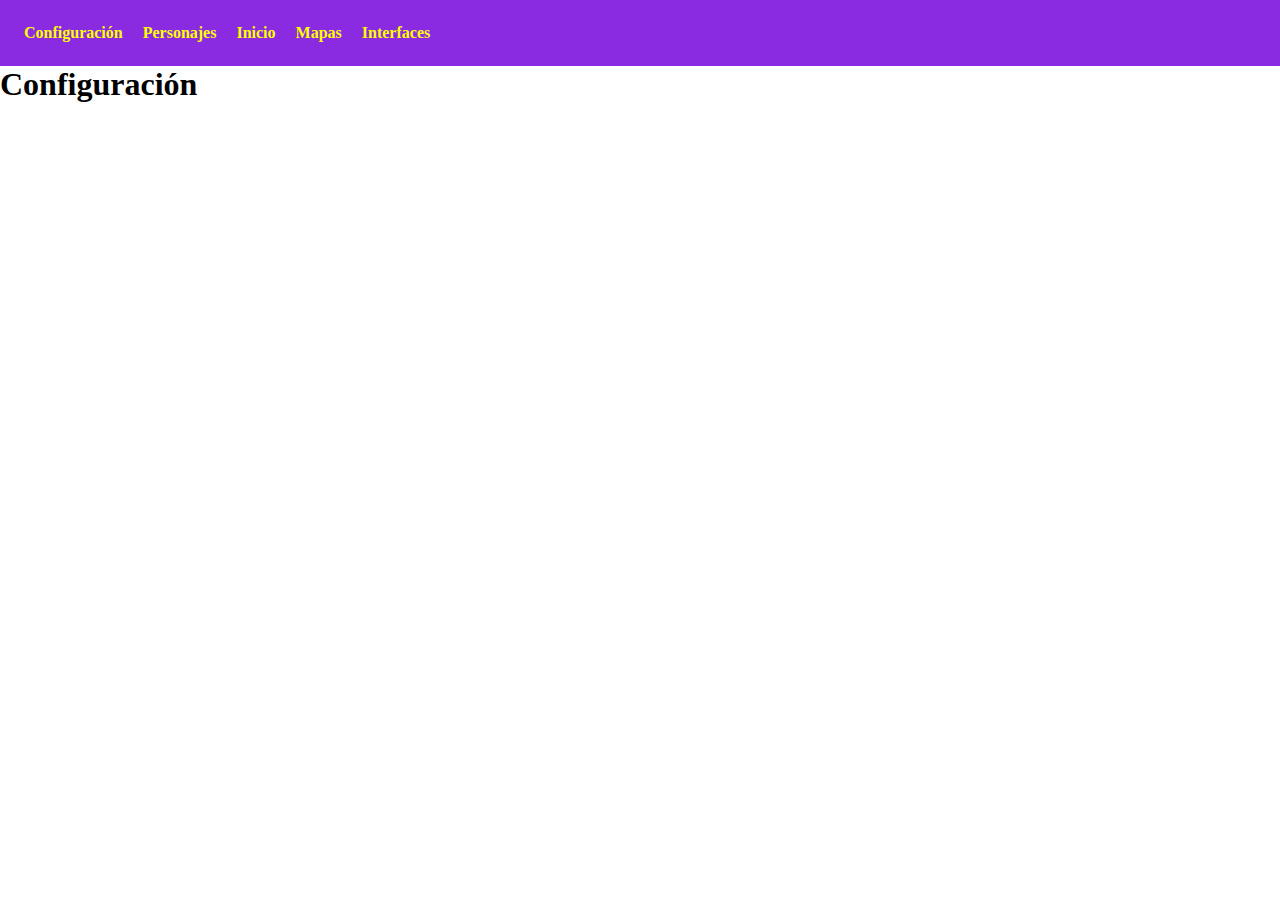
==== menuConfiguracion.html @ 6c5e73d9 "feature/menu" ====
<!DOCTYPE html>
<html lang="en">
<head>
    <meta charset="UTF-8">
    <meta name="viewport" content="width=device-width, initial-scale=1.0">
    <title>Proyecto Web</title>
    <link rel="stylesheet" href="css/style.css">
</head>
<body>
    <div class="menu-cont">
        <nav>
            <!-- <input type="checkbox" id="menuToggle">
            <label for="menuToggle" class="menu-icon">
                <i class="fa-solid fa-bars"></i>
            </label> -->
            <ul class="menu-opt">
                <li>
                    <a href="menuConfiguracion.html">Configuración</a>
                </li>
                <li>
                    <a href="menuPersonajes.html">Personajes</a>
                </li>
                <li>
                    <a href="landingPage.html">Inicio</a>
                    <!-- <img src="media/images/Logo.png"> -->
                </li>
                <li>
                    <a href="menuMapas.html">Mapas</a>
                </li>
                <li>
                    <a href="menuHUD.html">Interfaces</a>
                </li>
            </ul>
        </nav>
    </div>
    <header>
        <h1>Configuración</h1>
    </header>
    <main>

    </main>
    <footer>

    </footer>

    <!-- JQUERY CDN -->
    <script src="js/script.js"></script>
</body>
</html>
---- css/style.css ----
*
{
    margin: 0;
    padding: 0;
    box-sizing: border-box;
    scroll-behavior: smooth;
}

.menu-cont
{
    padding: 24px;
    display: flex;
    flex-wrap: wrap;
    justify-content: space-between;
    align-items: center;
    background-color: blueviolet;
}

.menu-cont > a
{
    display: block;
    width: 100%;
}

nav
{
    display: flex;
    flex-wrap: wrap;
    justify-content: space-between;
    align-items: center;
    color: yellow;
}

nav .menu-opt
{
    list-style: none;
    display: flex;
    align-items: center;
    gap: 20px;
}

/* Este checkbox permanecerá oculto siempre, aunque será el que me permita detectar si se tiene que ver u ocultar el menú */
/* #menuToggle
{
    display: none;
} */

/* Estado en reposo */
nav ul a
{
    display: block;
    font-weight: bold;
    color: yellow;
    text-decoration: none;
    transition: 0.3s;
}

/* MEDIA QUERY */

/* TABLET */

@media only screen and (max-width: 900px) 
{
    
}

/* MOBILE */

@media only screen and (max-width: 450px) 
{

}
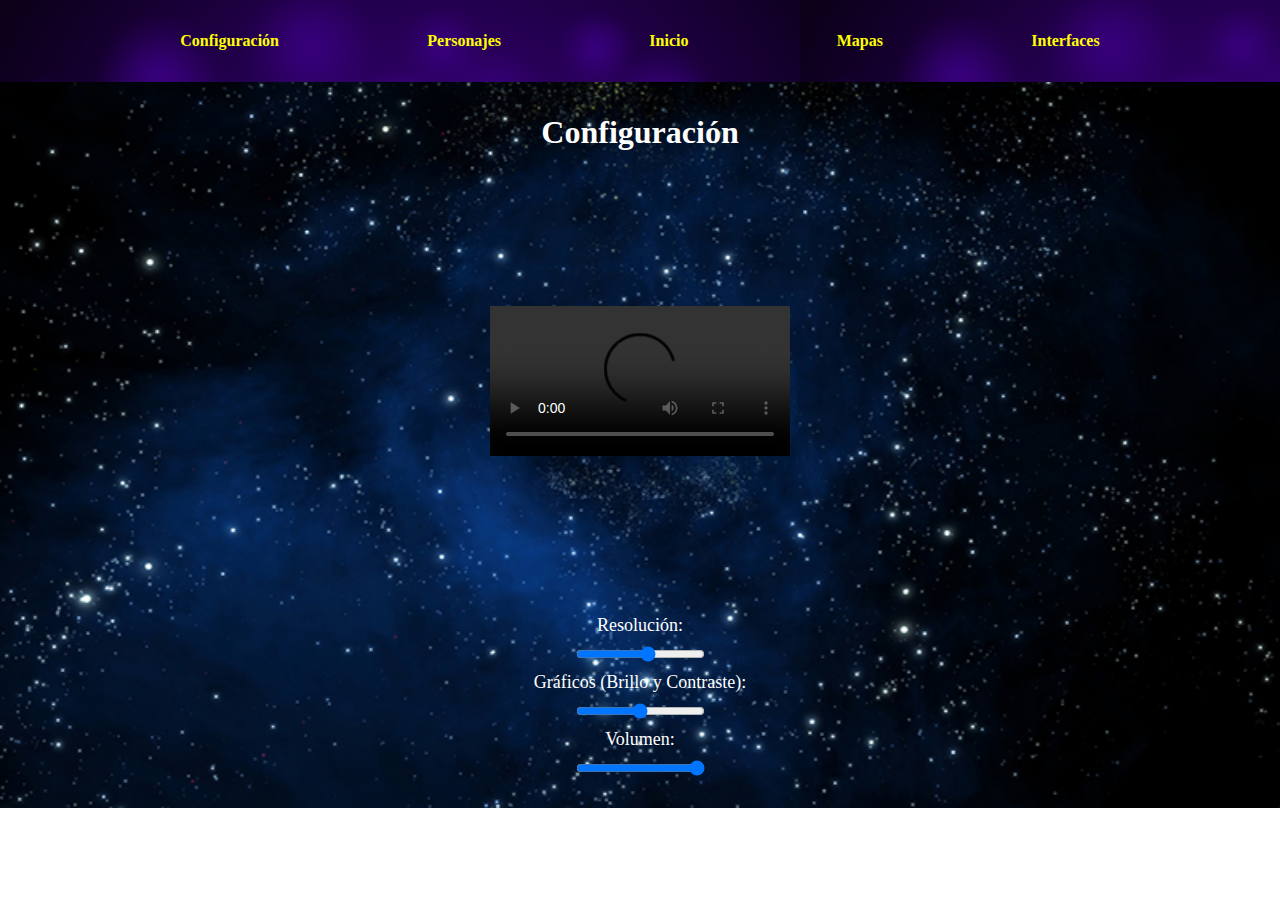
==== commit becfd9ce: "feature/configuration" ====
--- a/menuConfiguracion.html
+++ b/menuConfiguracion.html
@@ -4,7 +4,7 @@
     <meta charset="UTF-8">
     <meta name="viewport" content="width=device-width, initial-scale=1.0">
     <title>Proyecto Web</title>
-    <link rel="stylesheet" href="css/style.css">
+    <link rel="stylesheet" href="css/styleConfiguracion.css">
 </head>
 <body>
     <div class="menu-cont">
@@ -37,13 +37,29 @@
         <h1>Configuración</h1>
     </header>
     <main>
-
+        <div class="video-cont">
+            <video id="video" controls>
+                <source src="video.mp4" type="video/mp4">
+                Tu navegador no soporta el elemento de video.
+            </video>
+        </div>
+             
+        <div class="controls">
+            <label for="resolution">Resolución:</label>
+            <input type="range" id="resolution" min="240" max="1080" step="240" value="720">
+            
+            <label for="graphics">Gráficos (Brillo y Contraste):</label>
+            <input type="range" id="graphics" min="50" max="150" step="10" value="100">
+            
+            <label for="volume">Volumen:</label>
+            <input type="range" id="volume" min="0" max="1" step="0.1" value="1">
+        </div>
     </main>
     <footer>
 
     </footer>
 
     <!-- JQUERY CDN -->
-    <script src="js/script.js"></script>
+    <script src="js/scriptConfiguracion.js"></script>
 </body>
 </html>--- a/css/styleConfiguracion.css
+++ b/css/styleConfiguracion.css
@@ -0,0 +1,94 @@
+/* La regla especial @font-face me permite cargar una tipografía desde un archivo local y asignarle un nombre mediante la propiedad font-family */
+@font-face 
+{
+  /* El nombre que le damos a la tipografía que cargamos */
+  font-family: "FNAF";
+  src: url(../fonts/SHOWG.ttf);
+}
+
+*
+{
+    margin: 0;
+    padding: 0;
+    box-sizing: border-box;
+    scroll-behavior: smooth;
+    font-family: "FNAF";
+}
+
+body
+{
+    background-image: url(../media/images/Galaxy.png);
+    background-repeat: no-repeat;
+    background-size: 100% 100%;
+    text-align: center;
+}
+
+.menu-cont
+{
+    padding: 2em;
+    background-image: url(../media/images/Purple-Dephts.png);
+}
+
+.menu-cont > a
+{
+    display: block;
+    width: 100%;
+}
+
+nav .menu-opt
+{
+    list-style: none;
+    display: flex;
+    justify-content: space-evenly;
+    align-items: center;
+}
+
+/* Estado en reposo */
+nav ul a
+{
+    display: block;
+    font-weight: bold;
+    color: yellow;
+    text-decoration: none;
+    transition: 0.3s;
+}
+
+nav ul a:hover
+{
+    color: white;
+}
+
+h1
+{
+    text-align: center;
+    font-size: 2rem;
+    color: white;
+    padding: 1em;
+}
+
+.video-cont
+{
+    display: block;
+    align-content: center;
+    width: 100%;
+    height: 25em;
+}
+
+video 
+{
+    max-width: 70%;
+    height: auto;
+}
+
+.controls 
+{
+    margin: 2em;
+}
+
+label, input 
+{
+    font-size: 18px;
+    display: block;
+    margin: 10px auto;
+    color: white;
+}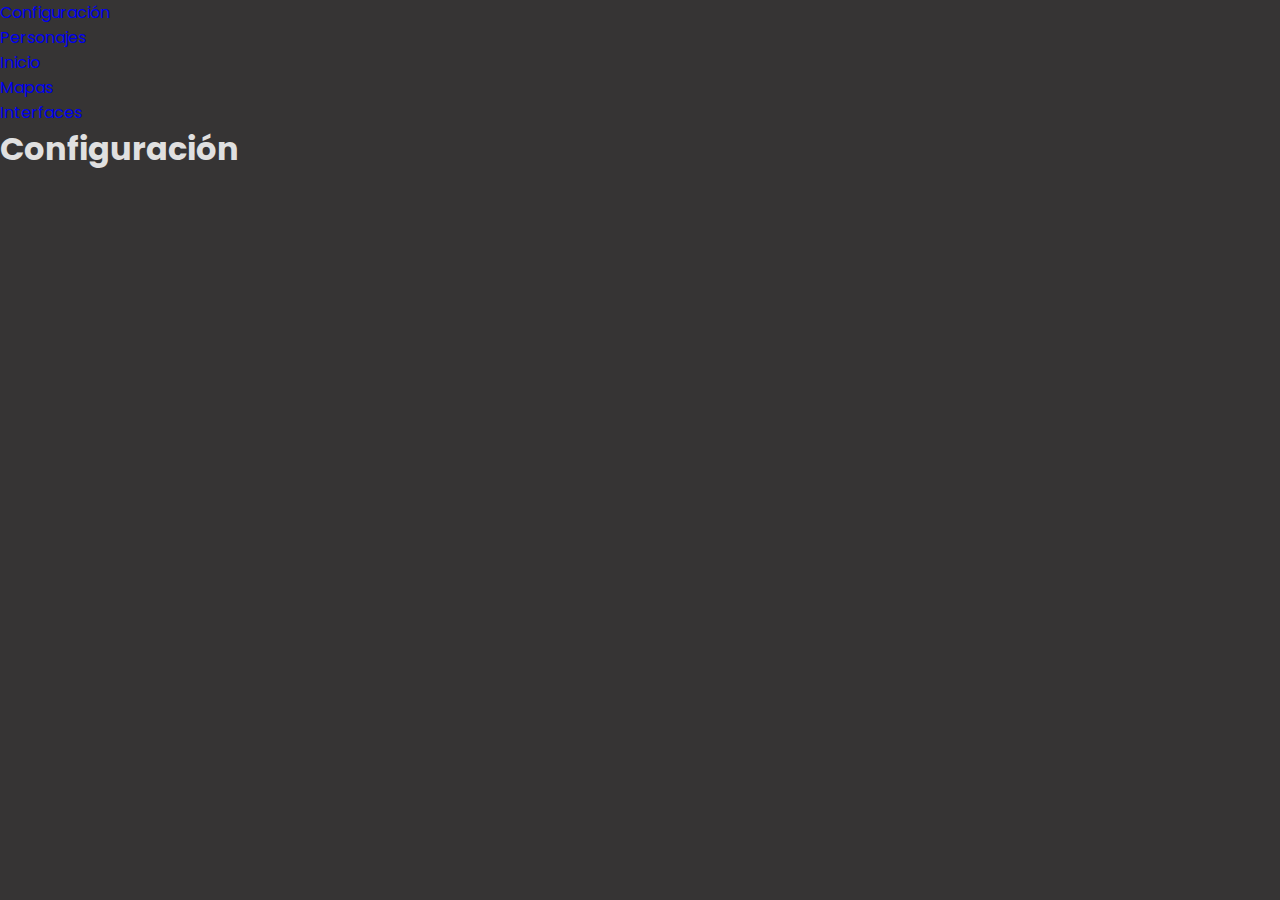
==== commit f19f96ad: "fix/landingpage" ====
--- a/menuConfiguracion.html
+++ b/menuConfiguracion.html
@@ -4,7 +4,7 @@
     <meta charset="UTF-8">
     <meta name="viewport" content="width=device-width, initial-scale=1.0">
     <title>Proyecto Web</title>
-    <link rel="stylesheet" href="css/styleConfiguracion.css">
+    <link rel="stylesheet" href="css/style.css">
 </head>
 <body>
     <div class="menu-cont">
@@ -37,29 +37,13 @@
         <h1>Configuración</h1>
     </header>
     <main>
-        <div class="video-cont">
-            <video id="video" controls>
-                <source src="video.mp4" type="video/mp4">
-                Tu navegador no soporta el elemento de video.
-            </video>
-        </div>
-             
-        <div class="controls">
-            <label for="resolution">Resolución:</label>
-            <input type="range" id="resolution" min="240" max="1080" step="240" value="720">
-            
-            <label for="graphics">Gráficos (Brillo y Contraste):</label>
-            <input type="range" id="graphics" min="50" max="150" step="10" value="100">
-            
-            <label for="volume">Volumen:</label>
-            <input type="range" id="volume" min="0" max="1" step="0.1" value="1">
-        </div>
+
     </main>
     <footer>
 
     </footer>
 
     <!-- JQUERY CDN -->
-    <script src="js/scriptConfiguracion.js"></script>
+    <script src="js/script.js"></script>
 </body>
 </html>--- a/css/style.css
+++ b/css/style.css
@@ -0,0 +1,661 @@
+@import url('https://fonts.googleapis.com/css2?family=Poppins:wght@400;500;600;700;800&display=swap');
+
+*{
+    margin: 0;
+    padding: 0;
+    box-sizing: border-box;
+    text-decoration: none;
+    list-style: none;
+}
+body {
+    font-family: "Poppins", sans-serif;
+    background-color: #363434; /* Gris muy oscuro */
+    color: #e0e0e0; /* Gris claro */
+}
+
+.container {
+    max-width: 1200px;
+    margin: 0 auto;
+}
+
+/* Header */
+.header {
+    background-image: linear-gradient(
+        rgba(61, 57, 57, 0.8),
+        rgba(0,0,0,0.8)),
+        url(../media/images/PurpleDephts.png);
+    background-position: center bottom;
+    background-repeat: no-repeat;
+    background-size: cover;
+    min-height: 70vh;
+    display: flex;
+    align-items: center;
+    position: relative;
+}
+
+.menu{
+    position: absolute;
+    top: 0;
+    left: 0;
+    right: 0;
+    display: flex;
+    align-items: center;
+    justify-content: space-between;
+    z-index: 10;
+}
+
+.logo{
+    color: #9b4d96; /* Morado */
+    font-size: 30px;
+    font-weight: 800;
+}
+
+.menu .navbar ul li {
+    position: relative;
+    float: left;
+}
+
+.menu .navbar ul li a {
+    font-size: 18px;
+    padding: 20px;
+    color: #ff6347; /* Rojo tomate */
+    display: block;
+    font-weight: 600;
+}
+.menu .navbar ul li a:hover {
+    color: #9b4d96; /* Morado */
+}
+
+#menu {
+    display: none;
+}
+.menu-icono {
+    width: 25px;
+}
+
+.menu label {
+    cursor: pointer;
+    display: none;
+}
+
+.header-content {
+    text-align: center;
+    z-index: 10;
+}
+
+.header-content h1 {
+    font-size: 70px;
+    line-height: 80px;
+    color: #ff6347; /* Rojo tomate */
+    text-transform: uppercase;
+    margin-bottom: 35px;
+}
+
+.header-content p {
+    font-size: 16px;
+    color: #d1c6e7; /* Gris suave */
+    padding: 0 250px;
+    margin-bottom: 25px;
+}
+
+.btn-1 {
+    display: inline-block;
+    padding: 11px 35px;
+    background-color: #9b4d96; /* Morado */
+    color: #F9FAFC;
+    text-transform: uppercase;
+    border-radius: 5px;
+}
+
+.btn-1:hover {
+    background-color: #7e3e7e; /* Morado más oscuro */
+}
+
+/* Sección de personajes */
+.personajes {
+    padding: 100px 0;
+    background-color: #262626; /* Gris muy oscuro */
+    position: relative;
+}
+
+.personajes-content {
+    text-align: center;
+}
+
+.personajes-content h2 {
+    font-size: 55px;
+    line-height: 70px;
+    color: #ff6347; /* Rojo tomate */
+    text-transform: uppercase;
+    padding: 0;
+    margin-bottom: 15px;
+}
+
+.text-p {
+    font-size: 16px;
+    color: #d1c6e7; /* Gris suave */
+    padding: 0 250px;
+    margin-bottom: 35px;
+}
+
+.personajes-group {
+    display: flex;
+    justify-content: space-between;
+    margin-bottom: 50px;
+}
+
+.personajes-1 {
+    padding: 0 25px;
+}
+
+.personajes-1 img {
+    width: 200px;
+    border-radius: 10px;
+}
+
+.personajes-img {
+    position: absolute;
+    top: 0;
+    right: 0;
+}
+
+.personajes-1 h3 {
+    color: #ff6347; /* Rojo tomate */
+    font-size: 20px;
+    margin-bottom: 15px;
+}
+
+/* Sección de redes sociales */
+.rrss {
+    background-image: linear-gradient(
+        rgba(0,0,0,0.8),
+        rgba(0,0,0,0.8)),
+        url(../imagenes/background.png);
+    background-position: center center;
+    background-repeat: no-repeat;
+    background-size: cover;
+    background-attachment: fixed;
+    padding: 100px 0;
+}
+
+.rrss-content {
+    text-align: center;
+}
+
+.rrss-content h2 {
+    font-size: 55px;
+    line-height: 70px;
+    color: #9b4d96; /* Morado */
+    text-transform: uppercase;
+    margin-bottom: 50px;
+}
+
+.rrss-content p {
+    font-size: 16px;
+    color: #d1c6e7; /* Gris suave */
+    margin-bottom: 50px;
+    padding: 0 100px;
+}
+
+.rrss-group {
+    display: flex;
+    justify-content: space-between;
+    margin-bottom: 50px;
+}
+
+.rrss-1 {
+    padding: 0 100px;
+}
+
+.rrss-1 img {
+    width: 100px;
+    margin-bottom: 15px;
+}
+
+.rrss-1 h3 {
+    color: #ff6347; /* Rojo tomate */
+    font-size: 18px;
+}
+
+/* Formulario */
+form {
+    background-color: #333333; /* Gris oscuro */
+    padding: 40px;
+    border-radius: 8px;
+    box-shadow: 0 0 20px rgba(0, 0, 0, 0.7);
+    margin-top: 30px;
+}
+
+form h2 {
+    color: #9b4d96; /* Morado */
+    font-size: 30px;
+    text-align: center;
+    margin-bottom: 20px;
+}
+
+input[type="text"], input[type="email"], input[type="password"], textarea {
+    width: 100%;
+    padding: 15px;
+    margin-bottom: 20px;
+    border-radius: 5px;
+    border: 2px solid #666;
+    background-color: #444; /* Gris oscuro */
+    color: #fff;
+    font-size: 16px;
+}
+
+input[type="text"]:focus, input[type="email"]:focus, input[type="password"]:focus, textarea:focus {
+    border-color: #ff6347; /* Rojo tomate */
+    background-color: #555;
+}
+
+button {
+    background-color: #ff6347; /* Rojo tomate */
+    color: #fff;
+    padding: 15px 30px;
+    border: none;
+    border-radius: 5px;
+    width: 100%;
+    font-size: 18px;
+    cursor: pointer;
+}
+
+button:hover {
+    background-color: #9b4d96; /* Morado */
+}
+
+/* Sección de información */
+.info {
+    display: flex;
+}
+
+.info-1 {
+    width: 50%;
+    padding: 100px 250px 100px 100px;
+    background-color: #fdff6a; /* Amarillo vibrante */
+}
+
+.info-2, .info-3 {
+    background-image: url(../media/images/Aestethic.webp);
+    background-position: center center;
+    background-repeat: no-repeat;
+    background-size: cover;
+    width: 50%;
+}
+.info-3 {
+    background-image: url(../media/images/Cameras.jpg);
+    background-position: center center;
+    background-repeat: no-repeat;
+    background-size: cover;
+    width: 50%;
+}
+
+h2 {
+    font-size: 55px;
+    line-height: 70px;
+    color: #9b4d96; /* Morado */
+    text-transform: uppercase;
+    margin-bottom: 20px;
+}
+
+p {
+    font-size: 16px;
+    color: #d1c6e7; /* Gris suave */
+    margin: 25px 0 45px 0;
+}
+
+.boss {
+    padding: 100px 0;
+    text-align: center;
+}
+
+.boss-content {
+    display: flex;
+    justify-content: space-between;
+}
+
+.boss-1 {
+    padding: 15px 55px;
+}
+
+.boss-1 img {
+    width: 250px;
+    border-radius: 15px;
+    margin-bottom: 15px;
+}
+
+.boss-1 h3 {
+    font-size: 25px;
+    color: #ff6347; /* Rojo tomate */
+}
+
+.footer {
+    padding: 100px 0;
+    background-color: #1a1a1a; /* Gris oscuro */
+}
+
+.footer-content {
+    display: flex;
+    justify-content: space-between;
+}
+
+.link h3 {
+    font-size: 18px;
+    color: #FFCDD2; /* Rosa pálido */
+    margin-bottom: 15px;
+}
+
+.link a {
+    font-size: 16px;
+    color: #cccccc; /* Gris claro */
+    display: block;
+    margin-bottom: 15px;
+}
+
+@media(max-width:991px) {
+    .menu {
+        padding: 30px;
+    }
+
+    .menu label {
+        display: initial;
+    }
+
+    .menu .navbar {
+        position: absolute;
+        top: 100%;
+        left: 0;
+        right: 0;
+        background-color: #323337;
+        display: none;
+    }
+
+    .menu .navbar ul li {
+        width: 100%;
+    }
+
+    #menu:checked ~ .navbar {
+        display: initial;
+    }
+
+   /* Estilo para el checkbox para que no sea visible */
+#menu {
+    display: none;
+}
+
+/* Cuando el checkbox está marcado, mostramos el menú */
+#menu:checked + label + .navbar {
+    display: block;
+}
+
+/* Estilo del menú por defecto (cuando no se muestra) */
+.navbar {
+    display: none;
+}
+
+    .header {
+        min-height: 0vh;
+    }
+
+    .header-content {
+        padding: 100px 30px;
+    }
+
+    .header-content p {
+        padding: 0;
+    }
+
+    .personajes {
+        padding: 30px;
+    }
+
+    .personajes-content h2 {
+        padding: 0;
+    }
+
+    .text-p {
+        padding: 0;
+    }
+
+    .personajes-group {
+        flex-direction: column;
+        margin-bottom: 0;
+    }
+
+    .personajes-img {
+        display: none;
+    }
+
+    .rrss {
+        padding: 30px;
+    }
+
+    .rrss-content p {
+        padding: 0;
+    }
+
+    .rrss-group {
+        flex-direction: column;
+        margin-bottom: 0;
+    }
+
+    .rrss-1 {
+        margin-bottom: 25px;
+    }
+
+    .info {
+        flex-direction: column;
+    }
+
+    .info-1 {
+        width: 100%;
+        padding: 30px;
+        text-align: center;
+    }
+
+    .info-2, .info-3 {
+        display: none;
+    }
+
+    .block {
+        padding: 30px;
+    }
+
+    .block-content {
+        flex-direction: column;
+    }
+
+    .boss-1 {
+        padding: 0;
+    }
+
+    .footer {
+        padding: 30px;
+    }
+
+    .footer-content {
+        flex-direction: column;
+        text-align: center;
+    }
+
+    .boss-content {
+        flex-direction: column;
+    }
+
+    .boss-1 {
+        padding: 15px;
+        text-align: center;
+    }
+
+    .boss-1 img {
+        width: 100%;
+        margin-bottom: 15px;
+    }
+
+    * {
+        margin: 0;
+        padding: 0;
+        box-sizing: border-box;
+    }
+    
+    body {
+        font-family: 'Poppins', sans-serif;
+        color: #fff;
+        background-color: #000;
+    }
+    
+    .container {
+        width: 80%;
+        margin: 0 auto;
+    }
+    
+    header {
+        position: relative;
+        background: url(../media/images/background.png) no-repeat center center/cover;
+        height: 100vh;
+        color: white;
+        padding-top: 50px;
+    }
+    
+    .menu {
+        display: flex;
+        justify-content: space-between;
+        align-items: center;
+    }
+    
+    .logo {
+        font-size: 24px;
+        font-weight: bold;
+        color: #fff;
+        text-decoration: none;
+    }
+    
+    .navbar ul {
+        list-style-type: none;
+    }
+    
+    .navbar ul li {
+        display: inline;
+        margin: 0 15px;
+    }
+    
+    .navbar ul li a {
+        color: #fff;
+        text-decoration: none;
+        font-size: 18px;
+    }
+    
+    #menu {
+        display: none;
+    }
+    
+    #menu:checked + label + .navbar {
+        display: block;
+    }
+    
+    label {
+        cursor: pointer;
+    }
+    
+    .menu-icono {
+        width: 30px;
+        height: 30px;
+    }
+    
+    .header-content {
+        text-align: center;
+        padding-top: 20px;
+    }
+    
+    .header-content h1 {
+        font-size: 50px;
+    }
+    
+    header p {
+        font-size: 20px;
+        margin: 20px 0;
+    }
+    
+    .btn-1 {
+        padding: 10px 20px;
+        background-color: #f7941d;
+        text-decoration: none;
+        color: #fff;
+        border-radius: 5px;
+        font-weight: bold;
+    }
+    
+    .personajes {
+        background-color: #000000;
+        padding: 50px 0;
+    }
+    
+    .personajes-img {
+        width: 100%;
+        height: auto;
+    }
+    
+    .personajes-group {
+        display: flex;
+        justify-content: space-between;
+        flex-wrap: wrap;
+    }
+    
+    .personajes-1 {
+        width: 30%;
+        text-align: center;
+        margin-bottom: 30px;
+    }
+    
+    .personajes-1 img {
+        width: 100%;
+        height: auto;
+    }
+    
+    footer {
+        background-color: #000000;
+        padding: 30px 0;
+        color: #fff;
+    }
+    
+    .footer-content {
+        display: flex;
+        justify-content: space-between;
+    }
+    
+    .link {
+        width: 20%;
+    }
+    
+    .link h3 {
+        margin-bottom: 10px;
+    }
+    
+    .link ul {
+        list-style-type: none;
+    }
+    
+    .link ul li {
+        margin-bottom: 10px;
+    }
+    
+    .link ul li a {
+        color: #fff;
+        text-decoration: none;
+    }
+    
+    .rrss-group {
+        display: flex;
+        justify-content: space-between;
+    }
+    
+    .rrss-1 {
+        width: 30%;
+        text-align: center;
+    }
+    
+    .rrss-1 img {
+        width: 100%;
+        height: auto;
+    }
+}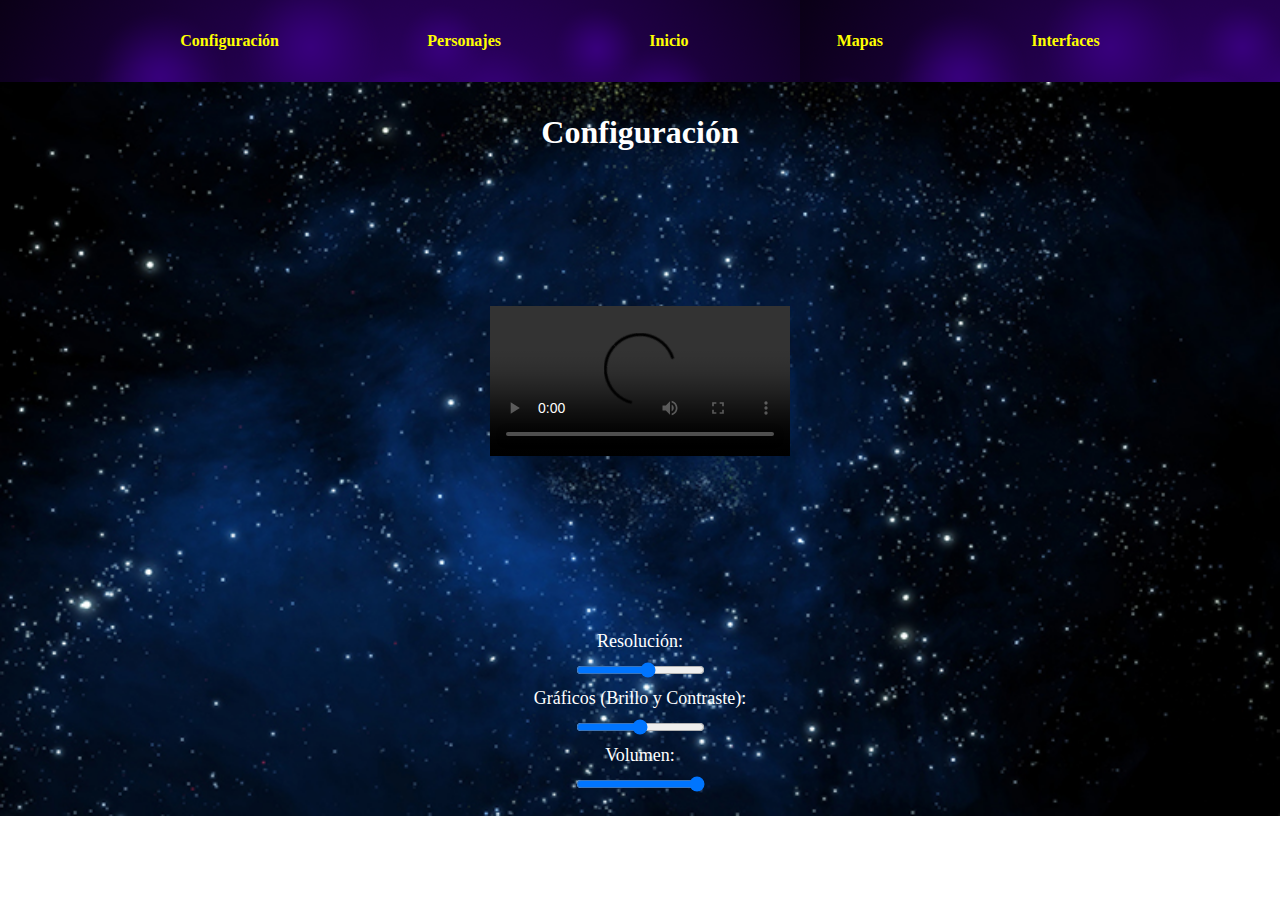
==== commit 691a5e06: "fix/configuration" ====
--- a/menuConfiguracion.html
+++ b/menuConfiguracion.html
@@ -4,7 +4,7 @@
     <meta charset="UTF-8">
     <meta name="viewport" content="width=device-width, initial-scale=1.0">
     <title>Proyecto Web</title>
-    <link rel="stylesheet" href="css/style.css">
+    <link rel="stylesheet" href="css/styleConfiguracion.css">
 </head>
 <body>
     <div class="menu-cont">
@@ -37,13 +37,29 @@
         <h1>Configuración</h1>
     </header>
     <main>
-
+        <div class="video-cont">
+            <video id="video" controls>
+                <source src="video.mp4" type="video/mp4">
+                Tu navegador no soporta el elemento de video.
+            </video>
+        </div>
+        
+        <div class="controls">
+            <label for="resolution">Resolución:</label>
+            <input type="range" id="resolution" min="240" max="1080" step="240" value="720">
+            
+            <label for="graphics">Gráficos (Brillo y Contraste):</label>
+            <input type="range" id="graphics" min="50" max="150" step="10" value="100">
+            
+            <label for="volume">Volumen:</label>
+            <input type="range" id="volume" min="0" max="1" step="0.1" value="1">
+        </div>
     </main>
     <footer>
 
     </footer>
 
     <!-- JQUERY CDN -->
-    <script src="js/script.js"></script>
+    <script src="js/scriptConfiguracion.js"></script>
 </body>
 </html>--- a/css/styleConfiguracion.css
+++ b/css/styleConfiguracion.css
@@ -0,0 +1,124 @@
+/* La regla especial @font-face me permite cargar una tipografía desde un archivo local y asignarle un nombre mediante la propiedad font-family */
+@font-face 
+{
+  /* El nombre que le damos a la tipografía que cargamos */
+  font-family: "FNAF";
+  src: url(../fonts/SHOWG.ttf);
+}
+
+*
+{
+    margin: 0;
+    padding: 0;
+    box-sizing: border-box;
+    scroll-behavior: smooth;
+    font-family: "FNAF";
+}
+
+body
+{
+    background-image: url(../media/images/Galaxy.png);
+    background-repeat: no-repeat;
+    background-size: 100% 100%;
+    text-align: center;
+}
+
+.menu-cont
+{
+    padding: 2em;
+    background-image: url(../media/images/Purple-Dephts.png);
+}
+
+.menu-cont > a
+{
+    display: block;
+    width: 100%;
+}
+
+nav .menu-opt
+{
+    list-style: none;
+    display: flex;
+    justify-content: space-evenly;
+    align-items: center;
+}
+
+/* Estado en reposo */
+nav ul a
+{
+    display: block;
+    font-weight: bold;
+    color: yellow;
+    text-decoration: none;
+    transition: 0.3s;
+}
+
+nav ul a:hover
+{
+    color: white;
+}
+
+h1
+{
+    text-align: center;
+    font-size: 2rem;
+    color: white;
+    padding: 1em;
+}
+
+.video-cont
+{
+    display: block;
+    align-content: center;
+    width: 100%;
+    height: 25rem;
+}
+
+video 
+{
+    max-width: 60%;
+    height: auto;
+}
+
+.controls 
+{
+    margin-top: 3em;
+    margin-bottom: 1.5em;
+}
+
+label, input 
+{
+    font-size: 18px;
+    display: block;
+    margin: 10px auto;
+    color: white;
+}
+
+.game-container 
+{
+    position: relative;
+    display: inline-block;
+    background: url("../media/images/BackBattle.png") no-repeat center center/cover;
+}
+
+.character 
+{
+    position: absolute;
+    transition: opacity 0.3s, transform 0.5s;
+}
+
+.health-bar 
+{
+    width: 150px;
+    position: absolute;
+}
+.switch-button 
+{
+    position: absolute;
+    bottom: 10px;
+    right: 10px;
+    padding: 10px;
+    background: blue;
+    color: white;
+    cursor: pointer;
+}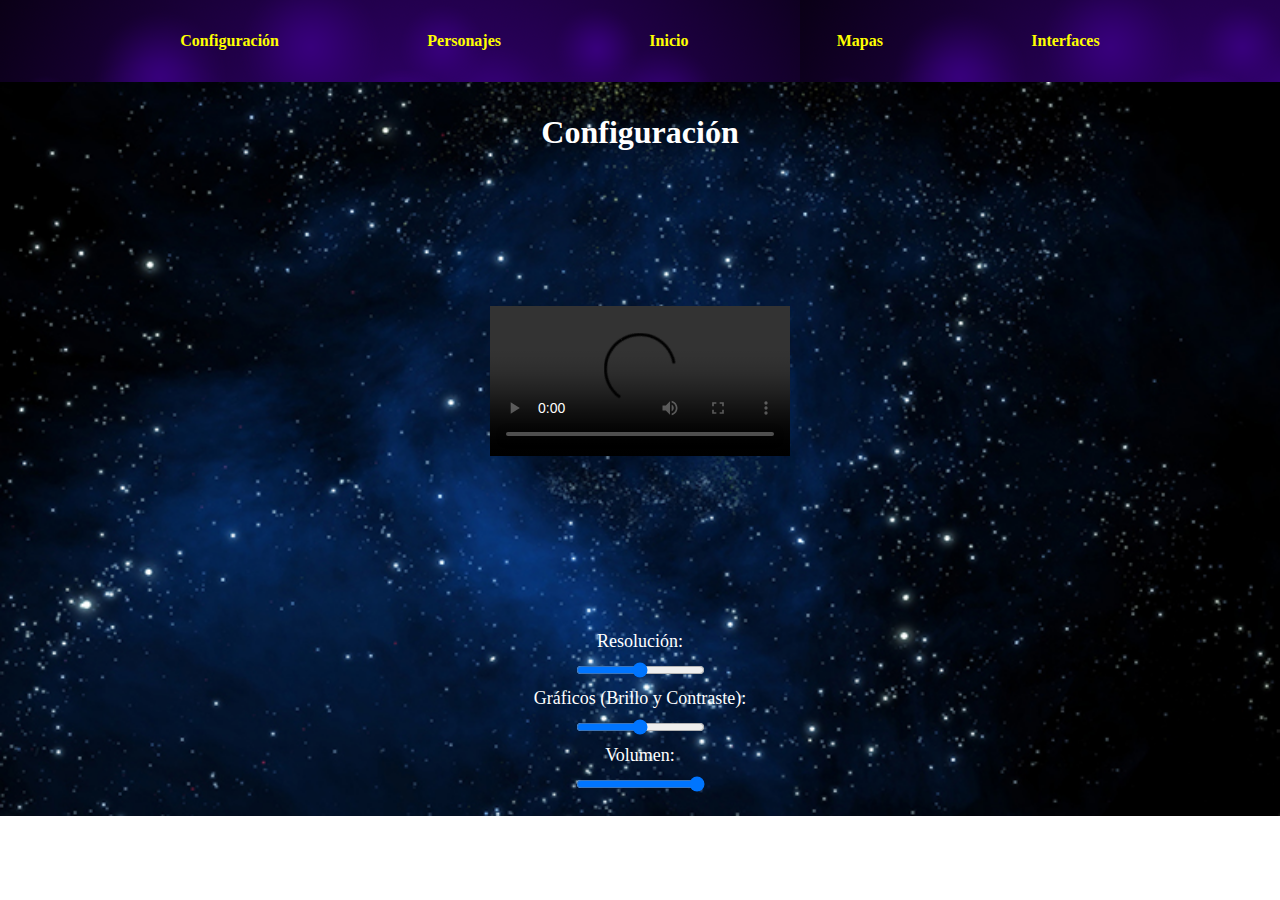
==== commit b3144824: "fix/configuration & file names" ====
--- a/menuConfiguracion.html
+++ b/menuConfiguracion.html
@@ -39,14 +39,14 @@
     <main>
         <div class="video-cont">
             <video id="video" controls>
-                <source src="video.mp4" type="video/mp4">
+                <source src="media/videos/FNAF-Gameplay.mp4" type="video/mp4">
                 Tu navegador no soporta el elemento de video.
             </video>
         </div>
         
         <div class="controls">
             <label for="resolution">Resolución:</label>
-            <input type="range" id="resolution" min="240" max="1080" step="240" value="720">
+            <input type="range" id="resolution" min="240" max="1200" step="240" value="720">
             
             <label for="graphics">Gráficos (Brillo y Contraste):</label>
             <input type="range" id="graphics" min="50" max="150" step="10" value="100">
--- a/css/styleConfiguracion.css
+++ b/css/styleConfiguracion.css
@@ -76,7 +76,7 @@
 
 video 
 {
-    max-width: 60%;
+    max-width: 50%;
     height: auto;
 }
 
@@ -92,33 +92,4 @@
     display: block;
     margin: 10px auto;
     color: white;
-}
-
-.game-container 
-{
-    position: relative;
-    display: inline-block;
-    background: url("../media/images/BackBattle.png") no-repeat center center/cover;
-}
-
-.character 
-{
-    position: absolute;
-    transition: opacity 0.3s, transform 0.5s;
-}
-
-.health-bar 
-{
-    width: 150px;
-    position: absolute;
-}
-.switch-button 
-{
-    position: absolute;
-    bottom: 10px;
-    right: 10px;
-    padding: 10px;
-    background: blue;
-    color: white;
-    cursor: pointer;
 }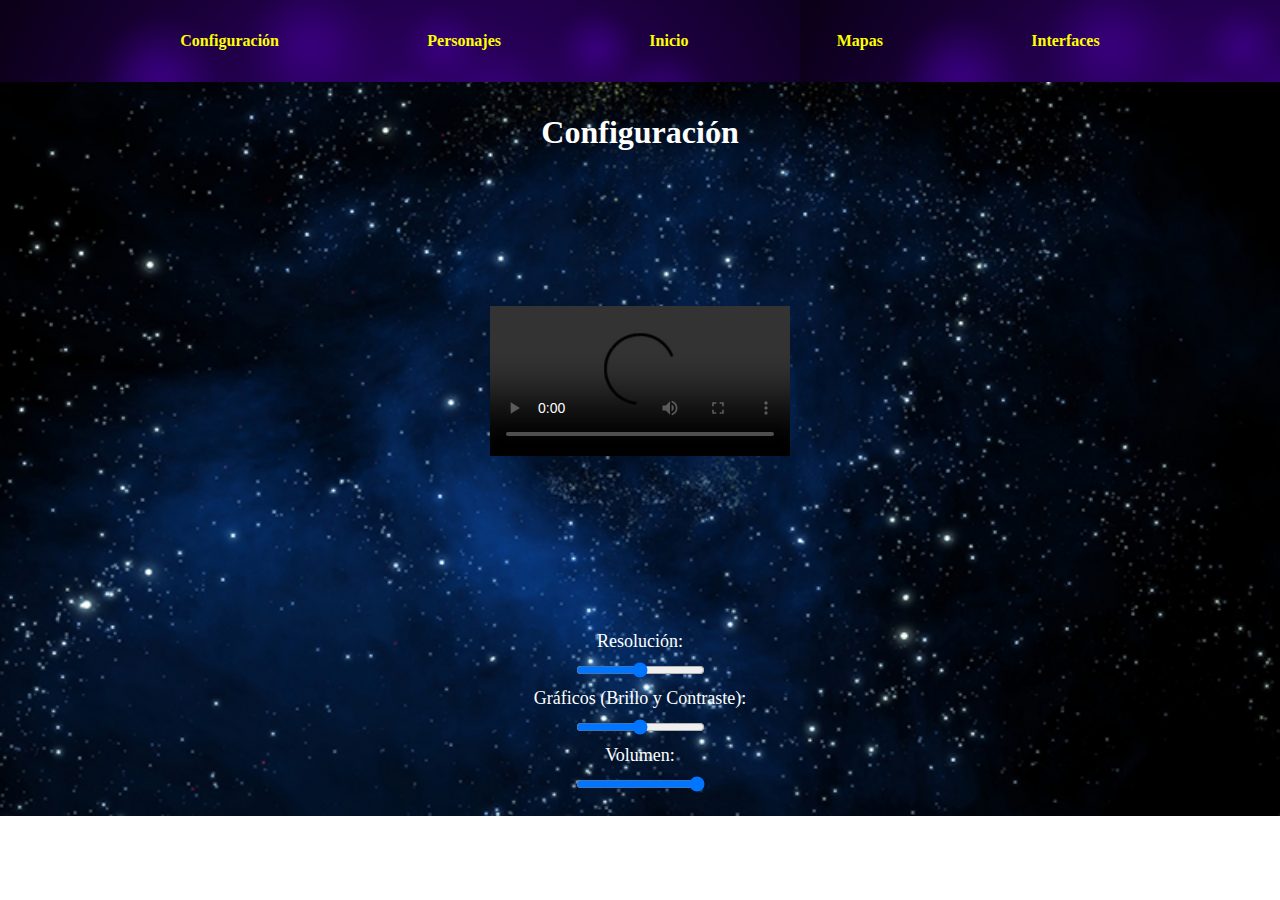
==== commit 011a3010: "fix/landing page" ====
--- a/menuConfiguracion.html
+++ b/menuConfiguracion.html
@@ -38,7 +38,7 @@
     </header>
     <main>
         <div class="video-cont">
-            <video id="video" controls>
+            <video id="video" controls autoplay loop>
                 <source src="media/videos/FNAF-Gameplay.mp4" type="video/mp4">
                 Tu navegador no soporta el elemento de video.
             </video>
